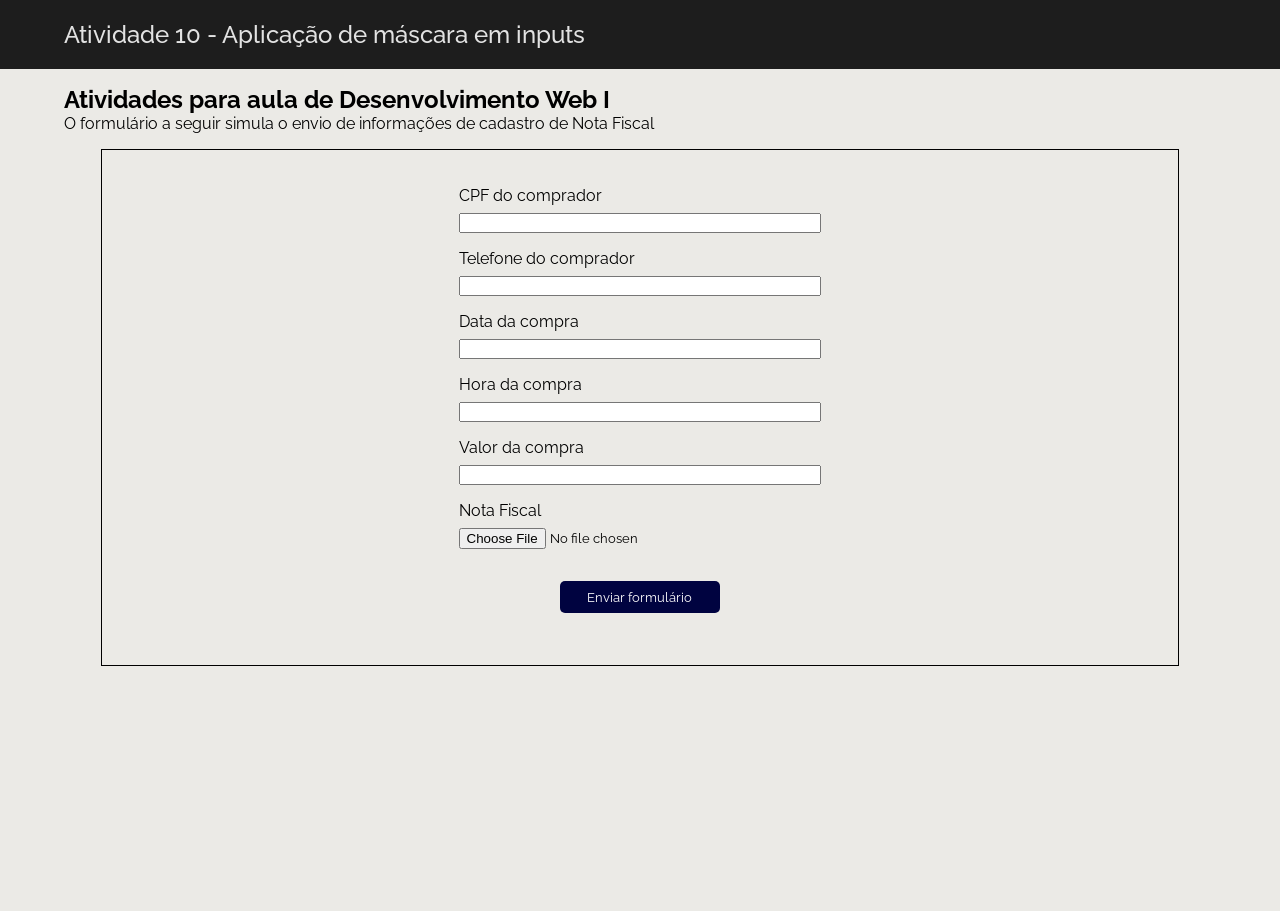
==== atividades/A10/index.html @ 79544898 ":sparkles: feat: Realização da atividade 10" ====
<!DOCTYPE html>
<html lang="pt-br">

<head>
    <meta charset="UTF-8">
    <meta name="viewport" content="width=device-width, initial-scale=1.0">
    <title>SPODWE1</title>
    <link rel="stylesheet" href="./src/styles/style.css" />
</head>
<script>

    document.addEventListener('input', function (event) {
        const input = event.target;
        const masktype = input.dataset.mask;

        switch (masktype) {
            case 'cpf':
                replaceCPF(input)
                break;
            case 'telefone':
                replaceTelefone(input)
                break;
            case 'data':
                replaceData(input)
                break;
            case 'hora':
                replaceHora(input)
                break;
            case 'moeda':
                replaceMoeda(input)
                break;
            default:
                break;
        }

    })


    function replaceCPF(input) {
        let cpf = input.value.replace(/^(\d{3})(\d{3})(\d{3})(\d{2})/, "$1.$2.$3-$4");
        input.value = cpf;
    }

    function replaceTelefone(input) {
        let telefone = input.value.replace(/\D+/g, '')
            .replace(/(\d{2})(\d)/, '($1) $2')
            .replace(/(\d{4})(\d)/, '$1-$2')
            .replace(/(\d{4})-(\d)(\d{4})/, '$1$2-$3')
            .replace(/(-\d{4})\d+?$/, '$1')
        input.value = telefone;
    }

    function replaceData(input) {
        let data = input.value.replace(/\D+/g, '')
            .replace(/(\d{2})(\d)/, '$1/$2')
            .replace(/(\/\d{2})(\d)/, '$1/$2')
            .replace(/(\/\d{4})\d+?$/, '$1')
        input.value = data
    }

    function replaceHora(input) {
        let hora = input.value.replace(/\D+/g, '')
            .replace(/(\d{2})(\d)/, '$1:$2')
            .replace(/(:\d{2})\d+?$/, '$1')
        input.value = hora;
    }

    function replaceMoeda(input) {
        const cleanValue = +input.value.replace(/\D+/g, '')
        const options = { style: 'currency', currency: 'BRL' }

        let moeda = Intl.NumberFormat('pt-br', options).format(cleanValue / 100)
        input.value = moeda;
    }
</script>

<body>
    <header>
        <h1 class="container">Atividade 10 - Aplicação de máscara em inputs</h1>
    </header>

    <main class="box__atividades container">
        <h2>Atividades para aula de Desenvolvimento Web I</h2>
        <p>O formulário a seguir simula o envio de informações de cadastro de Nota Fiscal</p>
        <form class="container">
            <div class="div_inputs">
                <label for="cpf">CPF do comprador</label>
                <input id="cpf" class="input_text" data-mask="cpf" maxlength="11">
            </div>


            <div class="div_inputs">
                <label for="telefone">Telefone do comprador</label>
                <input id="telefone" class="input_text" type="tel" data-mask="telefone">
            </div>

            <div class="div_inputs">
                <label for="data">Data da compra</label>
                <input id="data" class="input_text" data-mask="data"></input>
            </div>

            <div class="div_inputs">
                <label for="hora">Hora da compra</label>
                <input id="hora" class="input_text" data-mask="hora"></input>
            </div>

            <div class="div_inputs">
                <label for="moeda">Valor da compra</label>
                <input id="moeda" class="input_text" data-mask="moeda"></input>
            </div>

            <div class="div_inputs">
                <label for="notaFiscal">Nota Fiscal</label>
                <input id="notaFiscal" class="input_text" data-mask="notaFiscal" type="file"></input>
            </div>



            <button class="form_btn">Enviar formulário</button>

        </form>
    </main>
</body>

</html>
---- atividades/A10/src/styles/style.css ----
@import url('https://fonts.googleapis.com/css2?family=Raleway:ital,wght@0,100..900;1,100..900&display=swap');
* {
    margin: 0;
    padding: 0;
    font-family: 'Raleway';
}

.container {
    max-width: 90%; 
    width: 100%; 
    margin: 0 auto;
    padding: 20px;
}  

body {
    background-color: #ebeae6;
}

header {
    background-color: #1D1D1D;
}

h1 {
    color: #E2E2E2;
    font-size: 1.5rem;
    font-weight: 500;
}

.box__atividades {
    padding: 1rem;
    height: 90vh;
    border-radius: 18px;
}

form {
    display: flex;
    flex-direction: column;
    align-items: center; 
    border: solid 1px;
    margin: 1rem auto !important;
}

legend {
    text-align: center;
    color: #fff;
    font-size: 2rem;
}

label {
    
    align-self: baseline;
}

.div_inputs {
    display: flex;
    flex-direction: column;
    width: 35%;
}

.div_inputs label{
    margin: 1em 0 0.5em 0;
}

.form_radiobox {
    display: flex;
    flex-direction: column;
    width: 35%;
    gap: 10px;
}

.form_radiobox span {
    margin-top: 2rem;
}

.form_radiobox label {
    width: auto;
    display: inline-block;
}

.form_div {
    display: flex;
    flex-direction: column;
    width: 35%;
}

.form_div label {
    margin: 2rem 0 1rem 0;
}

.form_check {
    display: flex;
    margin-top: 1rem;
    gap: 5px;
}

.form_check label {
    margin: 0;
}

.form_btn {
    /*padding: 1em 5em; */
    background-color: #000340;
    color: #fff;
    border-radius: 5px;
    text-align: center;
    text-decoration: none;
    display: inline-block;
    text-align: center;
    text-decoration: none;
    display: inline-block;
    width: 10rem;
    height: 2rem;
    margin: 2rem auto;
    border: none;
}

.form_btn:hover {
    background-color: #050c86;
    cursor: pointer;
}

th, td {
    padding: 15px;
    text-align: center;
    border: solid 1px;
  }

footer  {
    background-color: #0F0F0F;
    color: #fff;
    display: flex;
    align-items: center;
    justify-content: center;
    height: 5rem;
}
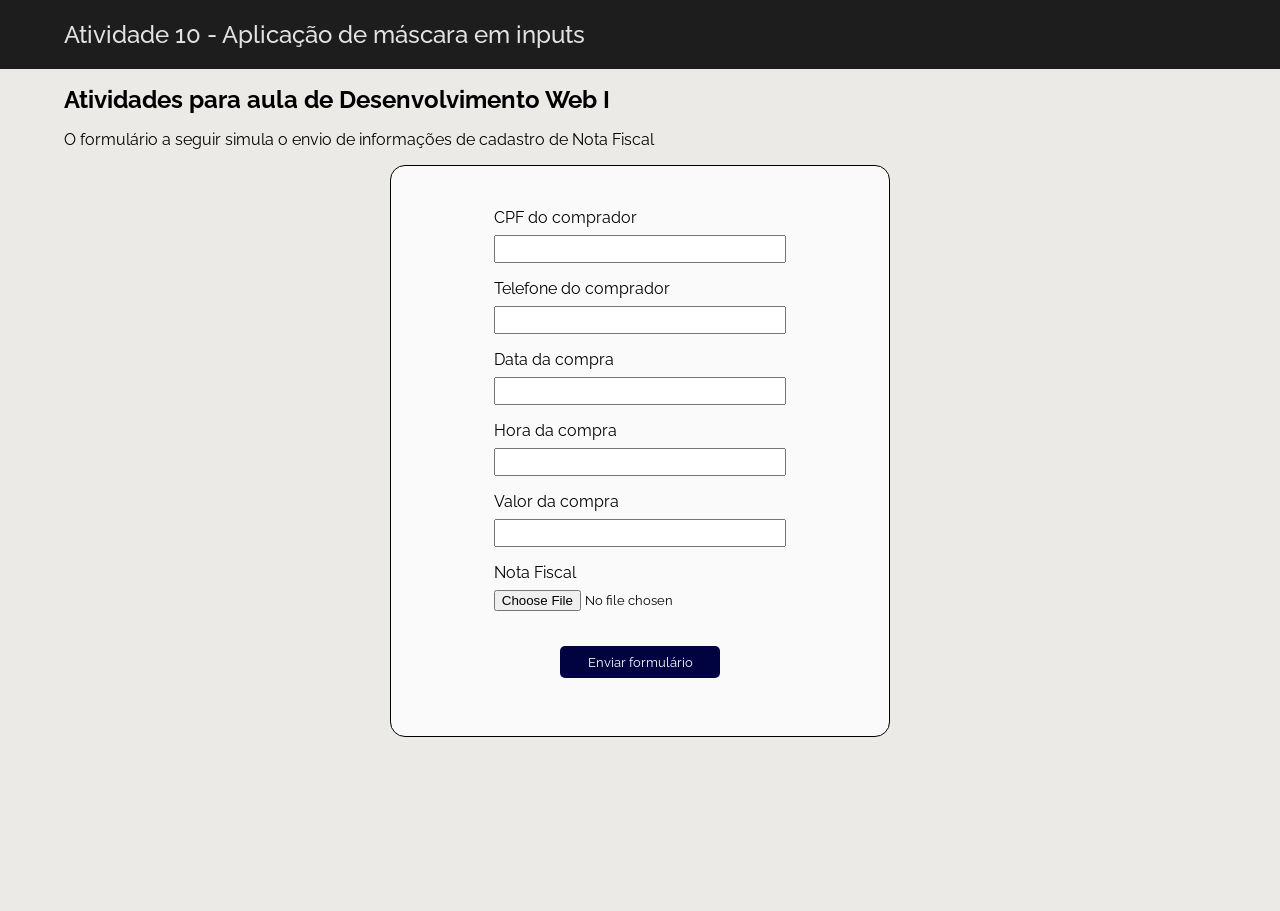
==== commit c78a6592: ":lipstick: stye: aplicação de estilo na ativ 10" ====
--- a/atividades/A10/index.html
+++ b/atividades/A10/index.html
@@ -8,6 +8,12 @@
     <link rel="stylesheet" href="./src/styles/style.css" />
 </head>
 <script>
+
+    function validarTeclaNumerica(e) {
+        const tecla = e.key;
+        // Permite apenas números de 0-9
+        return /\d/.test(tecla);
+    }
 
     document.addEventListener('input', function (event) {
         const input = event.target;
@@ -82,31 +88,36 @@
     <main class="box__atividades container">
         <h2>Atividades para aula de Desenvolvimento Web I</h2>
         <p>O formulário a seguir simula o envio de informações de cadastro de Nota Fiscal</p>
-        <form class="container">
+        <form>
             <div class="div_inputs">
                 <label for="cpf">CPF do comprador</label>
-                <input id="cpf" class="input_text" data-mask="cpf" maxlength="11">
+                <input type="text" id="cpf" class="input_text" data-mask="cpf" maxlength="11"
+                    onkeypress="return validarTeclaNumerica(event)">
             </div>
 
 
             <div class="div_inputs">
                 <label for="telefone">Telefone do comprador</label>
-                <input id="telefone" class="input_text" type="tel" data-mask="telefone">
+                <input id="telefone" class="input_text" type="tel" data-mask="telefone"
+                    onkeypress="return validarTeclaNumerica(event)">
             </div>
 
             <div class="div_inputs">
                 <label for="data">Data da compra</label>
-                <input id="data" class="input_text" data-mask="data"></input>
+                <input id="data" class="input_text" data-mask="data"
+                    onkeypress="return validarTeclaNumerica(event)"></input>
             </div>
 
             <div class="div_inputs">
                 <label for="hora">Hora da compra</label>
-                <input id="hora" class="input_text" data-mask="hora"></input>
+                <input id="hora" class="input_text" data-mask="hora"
+                    onkeypress="return validarTeclaNumerica(event)"></input>
             </div>
 
             <div class="div_inputs">
                 <label for="moeda">Valor da compra</label>
-                <input id="moeda" class="input_text" data-mask="moeda"></input>
+                <input id="moeda" class="input_text" data-mask="moeda"
+                    onkeypress="return validarTeclaNumerica(event)"></input>
             </div>
 
             <div class="div_inputs">
--- a/atividades/A10/src/styles/style.css
+++ b/atividades/A10/src/styles/style.css
@@ -32,12 +32,20 @@
     border-radius: 18px;
 }
 
+.box__atividades p {
+    margin: 1rem 0;
+}
+
 form {
     display: flex;
     flex-direction: column;
     align-items: center; 
     border: solid 1px;
+    border-radius: 15px;
     margin: 1rem auto !important;
+    width: 450px;
+    padding: 26px 24px;
+    background-color: #FAFAFA;
 }
 
 legend {
@@ -54,11 +62,20 @@
 .div_inputs {
     display: flex;
     flex-direction: column;
-    width: 35%;
+    width: 65%;
 }
 
 .div_inputs label{
     margin: 1em 0 0.5em 0;
+}
+
+.div_inputs input {
+    height: 1.5rem;
+    padding-left: 0.5rem;
+}
+
+#notaFiscal {
+    padding: 0px;
 }
 
 .form_radiobox {
@@ -87,15 +104,6 @@
     margin: 2rem 0 1rem 0;
 }
 
-.form_check {
-    display: flex;
-    margin-top: 1rem;
-    gap: 5px;
-}
-
-.form_check label {
-    margin: 0;
-}
 
 .form_btn {
     /*padding: 1em 5em; */
@@ -118,18 +126,3 @@
     background-color: #050c86;
     cursor: pointer;
 }
-
-th, td {
-    padding: 15px;
-    text-align: center;
-    border: solid 1px;
-  }
-
-footer  {
-    background-color: #0F0F0F;
-    color: #fff;
-    display: flex;
-    align-items: center;
-    justify-content: center;
-    height: 5rem;
-}
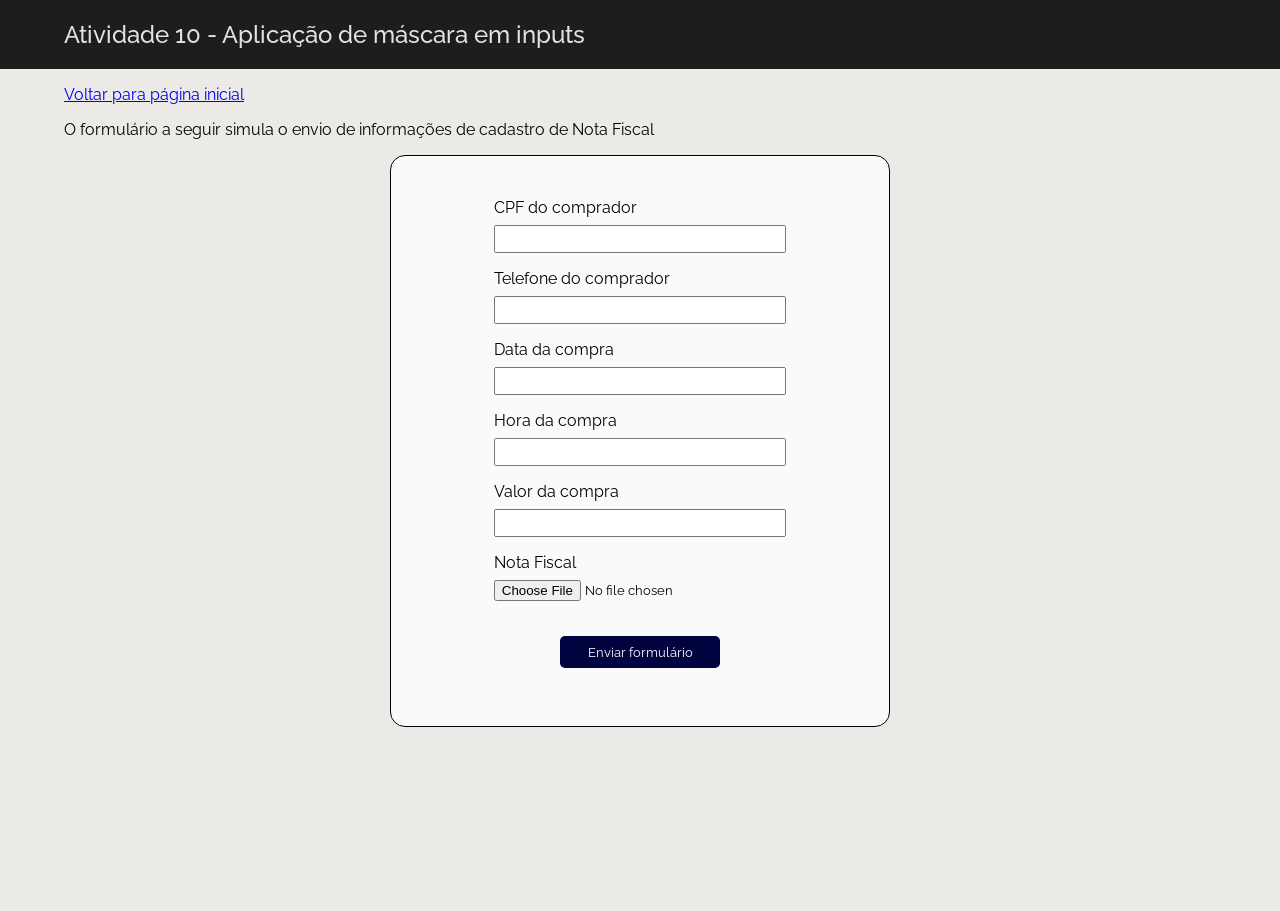
==== commit 0fe766ae: ":sparkles: feat: adição de botão para voltar a home - ativ 10" ====
--- a/atividades/A10/index.html
+++ b/atividades/A10/index.html
@@ -86,7 +86,8 @@
     </header>
 
     <main class="box__atividades container">
-        <h2>Atividades para aula de Desenvolvimento Web I</h2>
+        <a href="../../index.html">Voltar para página inicial</a>
+
         <p>O formulário a seguir simula o envio de informações de cadastro de Nota Fiscal</p>
         <form>
             <div class="div_inputs">
--- a/atividades/A10/src/styles/style.css
+++ b/atividades/A10/src/styles/style.css
@@ -30,6 +30,10 @@
     padding: 1rem;
     height: 90vh;
     border-radius: 18px;
+}
+
+.box__atividades a {
+    margin-bottom: 1rem;
 }
 
 .box__atividades p {
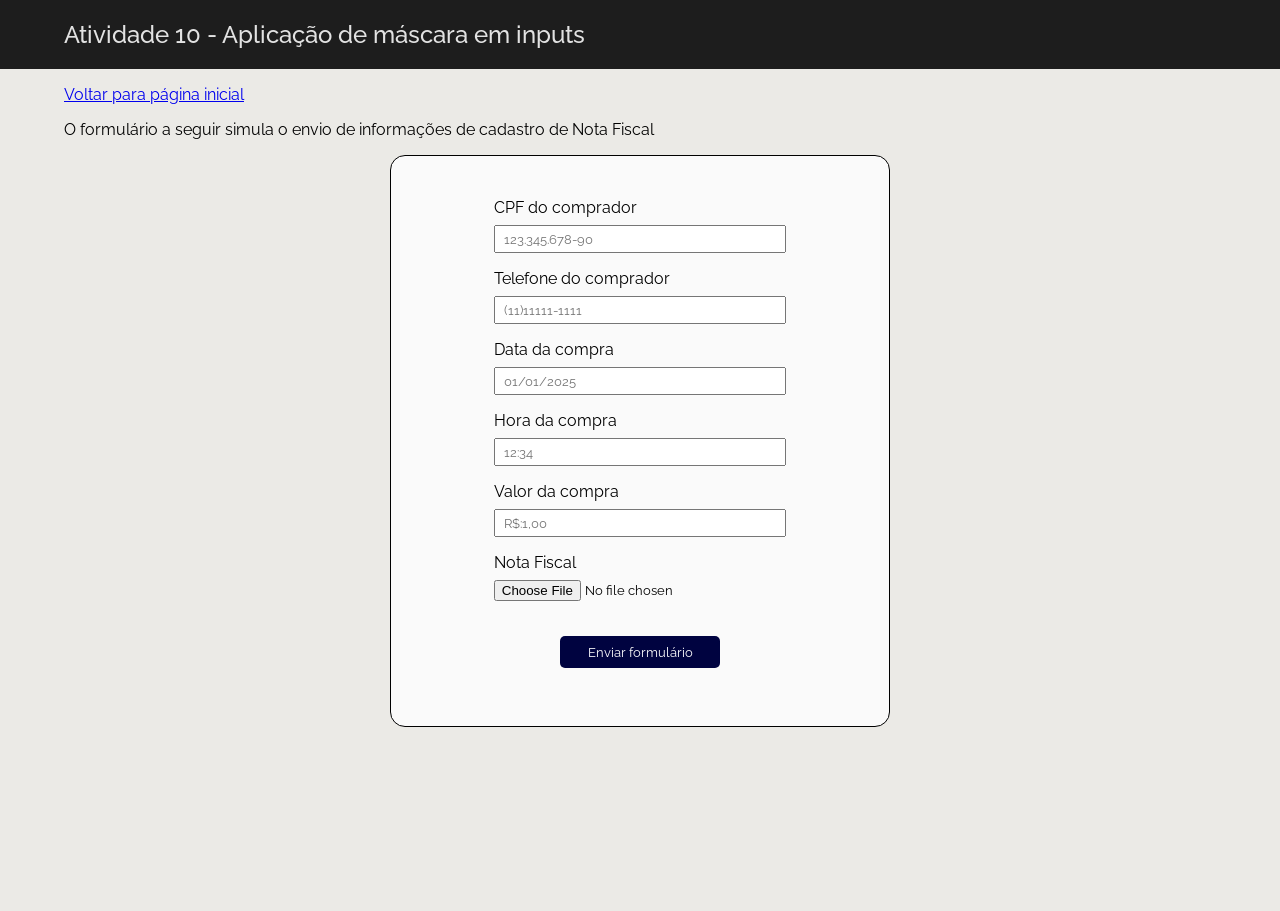
==== commit f7a14df7: ":sparkles: adição de placeholder na atividade 10" ====
--- a/atividades/A10/index.html
+++ b/atividades/A10/index.html
@@ -93,32 +93,32 @@
             <div class="div_inputs">
                 <label for="cpf">CPF do comprador</label>
                 <input type="text" id="cpf" class="input_text" data-mask="cpf" maxlength="11"
-                    onkeypress="return validarTeclaNumerica(event)">
+                    onkeypress="return validarTeclaNumerica(event)" placeholder="123.345.678-90">
             </div>
 
 
             <div class="div_inputs">
                 <label for="telefone">Telefone do comprador</label>
                 <input id="telefone" class="input_text" type="tel" data-mask="telefone"
-                    onkeypress="return validarTeclaNumerica(event)">
+                    onkeypress="return validarTeclaNumerica(event)" placeholder="(11)11111-1111">
             </div>
 
             <div class="div_inputs">
                 <label for="data">Data da compra</label>
                 <input id="data" class="input_text" data-mask="data"
-                    onkeypress="return validarTeclaNumerica(event)"></input>
+                    onkeypress="return validarTeclaNumerica(event)" placeholder="01/01/2025"></input>
             </div>
 
             <div class="div_inputs">
                 <label for="hora">Hora da compra</label>
                 <input id="hora" class="input_text" data-mask="hora"
-                    onkeypress="return validarTeclaNumerica(event)"></input>
+                    onkeypress="return validarTeclaNumerica(event)" placeholder="12:34"></input>
             </div>
 
             <div class="div_inputs">
                 <label for="moeda">Valor da compra</label>
                 <input id="moeda" class="input_text" data-mask="moeda"
-                    onkeypress="return validarTeclaNumerica(event)"></input>
+                    onkeypress="return validarTeclaNumerica(event)" placeholder="R$:1,00"></input>
             </div>
 
             <div class="div_inputs">
